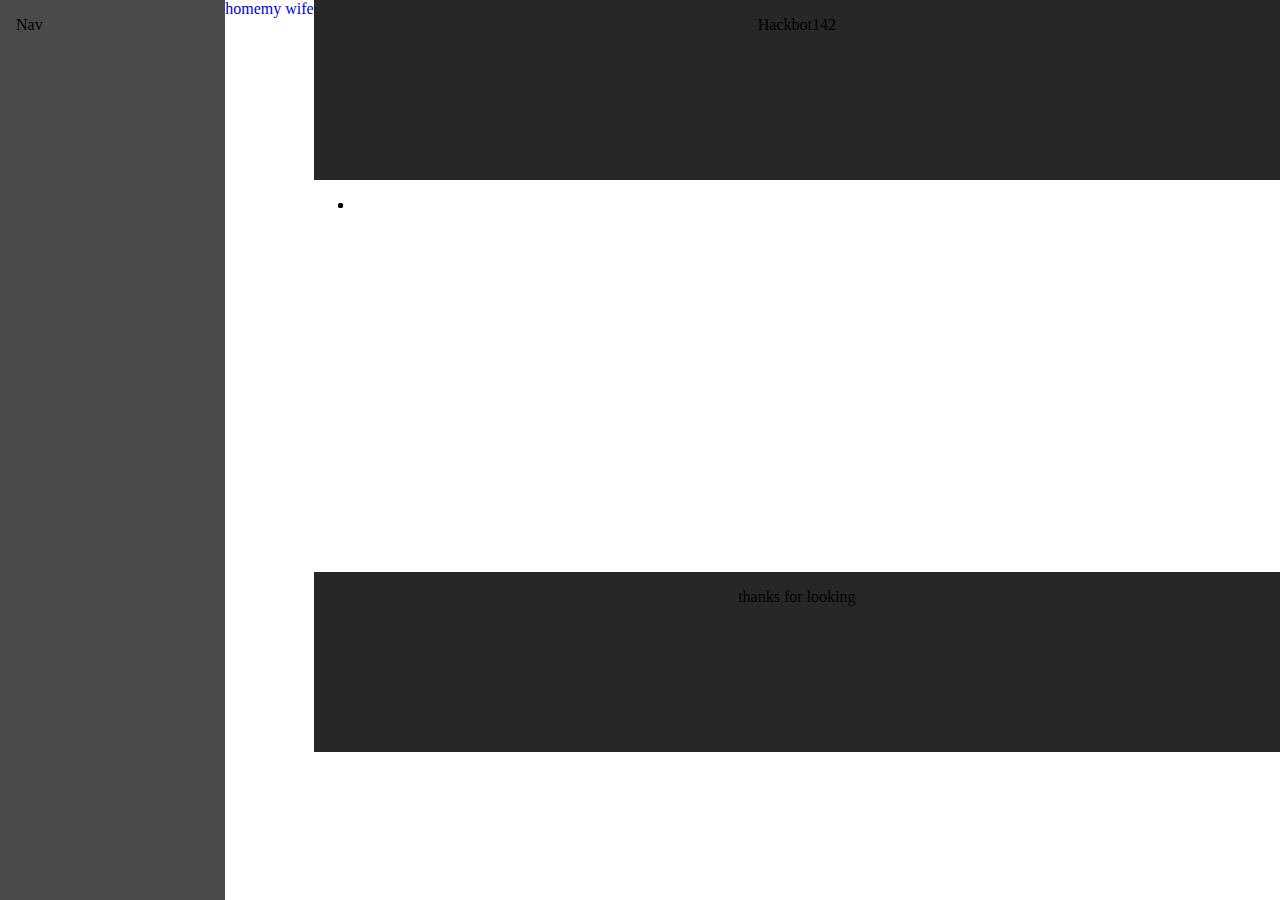
==== gallery.html @ 2a6f42e1 "Update gallery.html" ====
<!DOCTYPE html>
<title>Hackbot142</title>
<head>
    <meta name="viewport" content="width=device-width, initial-scale=1">
    <link rel="stylesheet" href="/main.css">
</head>
<body>
  <nav class="col-1">Nav</nav>
    <a href="/index.html" style="text-decoration: none;">home</a>
    <a href="/gallery.html" style="text-decoration: none;">my wife</a>
  <div class="col-2">
  	<header>Hackbot142</header>
    <main class="content">
        <ul>
            <li>
              <img>
            </li>

            <li>
              <img>
            </li>
          </ul>
    </main>
  	<footer>thanks for looking</footer>
  </div>
</body>
---- main.css ----
* {
    box-sizing: border-box; 
  }
  body {
    display: flex;
    min-height: 100vh;
    flex-direction: row;
    margin: 0;
  }
  .col-1 {
    background: #4b4a4b;
    flex: 1;
  }
  .col-2 {
    display: flex;
    flex-direction: column;
    flex: 5;
  }
  .content {
    display: flex;
    flex-direction: row;
  }
  .content > article {
    flex: 4;
    min-height: 60vh;
  }
  header, footer {
    background: rgb(41, 38, 41);
    height: 20vh;
    text-align: center;
  }
  header, footer, article, nav {
    padding: 1em;
  }
  ul {
    display: flex;
    flex-wrap: wrap;
  }
  
  li {
    height: 40vh;
    flex-grow: 1;
  }
  
  img {
    max-height: 100%;
    min-width: 100%;
    object-fit: cover;
    vertical-align: bottom;
  }
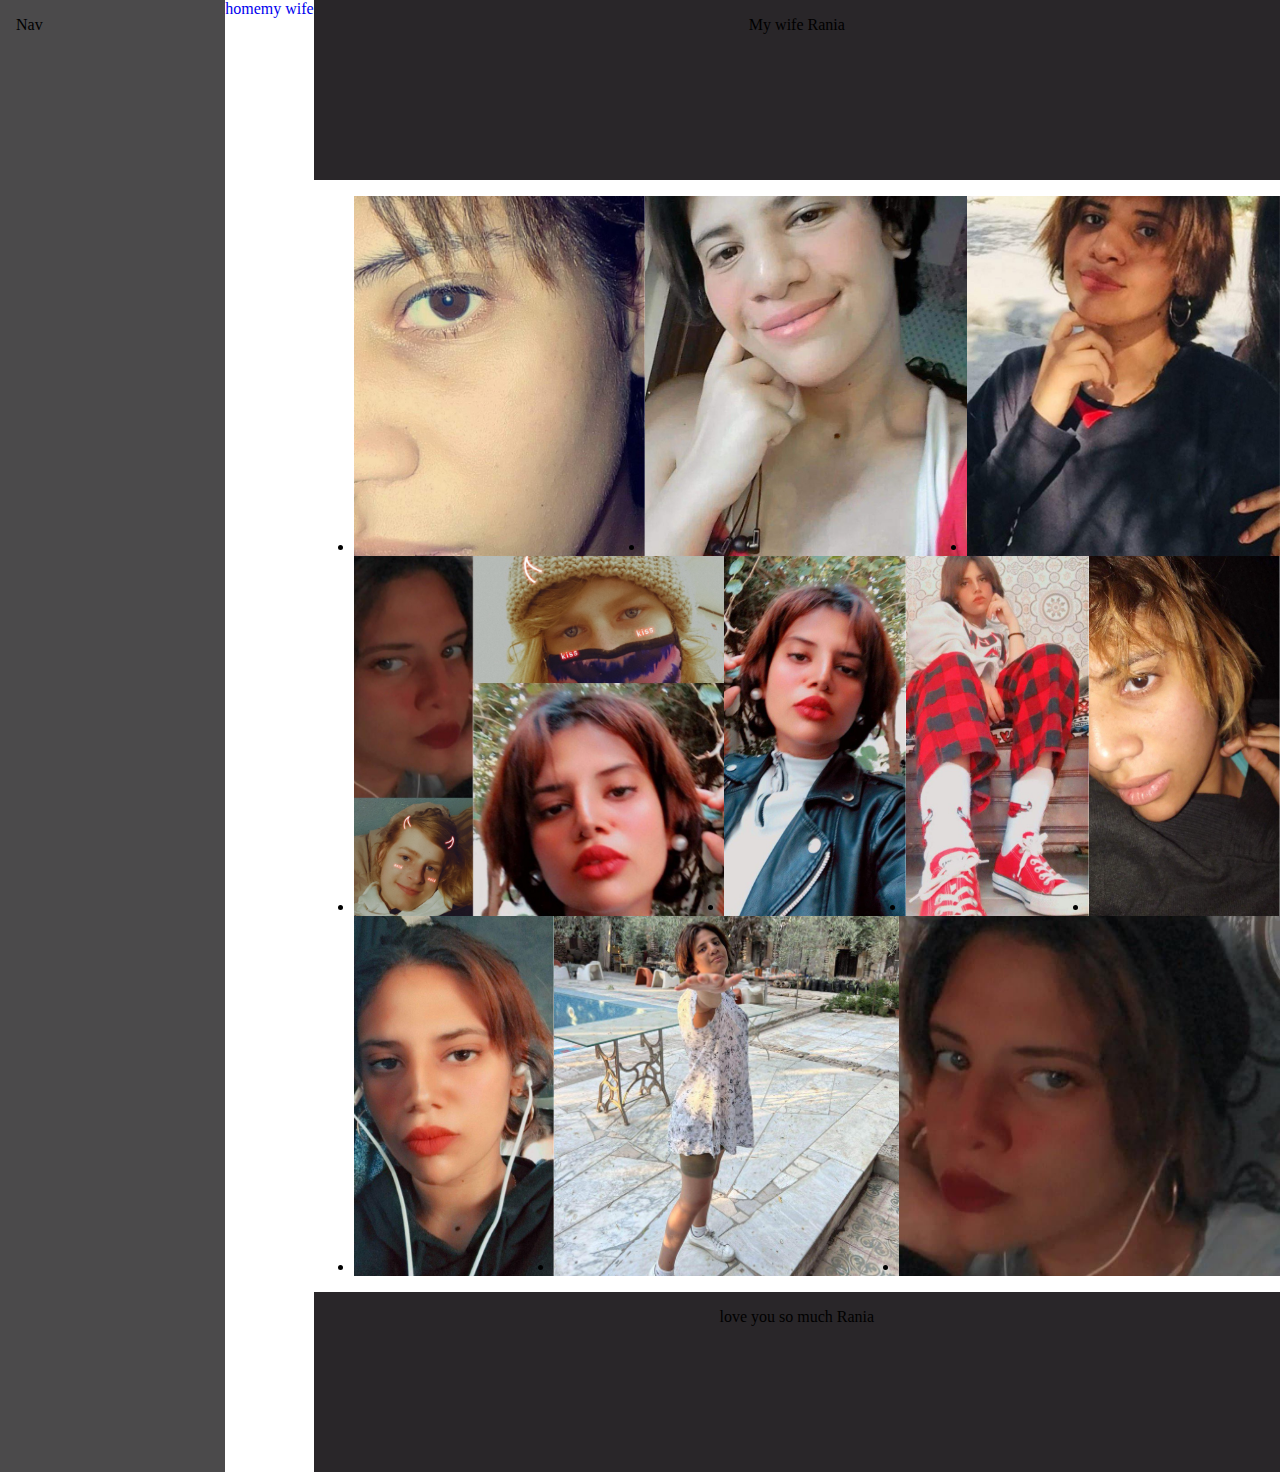
==== commit 103f7506: "gallery added" ====
--- a/gallery.html
+++ b/gallery.html
@@ -9,18 +9,50 @@
     <a href="/index.html" style="text-decoration: none;">home</a>
     <a href="/gallery.html" style="text-decoration: none;">my wife</a>
   <div class="col-2">
-  	<header>Hackbot142</header>
+  	<header>My wife Rania</header>
     <main class="content">
         <ul>
             <li>
-              <img>
+              <img src="/gallery/IMG_3562.jpg">
             </li>
 
             <li>
-              <img>
+              <img src="/gallery/IMG_3563.jpg">
+            </li>
+
+            <li>
+                <img src="/gallery/IMG_3578.jpg">
+              </li>
+
+            <li>
+                <img src="/gallery/IMG_3623.jpg">
+            </li>
+
+            <li>
+                <img src="/gallery/IMG_3624.jpg">
+            </li>
+            
+            <li>
+                <img src="/gallery/IMG_3625.jpg">
+            </li>
+
+            <li>
+                <img src="/gallery/IMG_3626.jpg">
+            </li>
+
+            <li>
+                <img src="/gallery/IMG_3627.jpg">
+            </li>
+
+            <li>
+                <img src="/gallery/IMG_3628.jpg">
+            </li>
+
+            <li>
+                <img src="/gallery/IMG_3650.jpg">
             </li>
           </ul>
     </main>
-  	<footer>thanks for looking</footer>
+  	<footer>love you so much Rania</footer>
   </div>
 </body>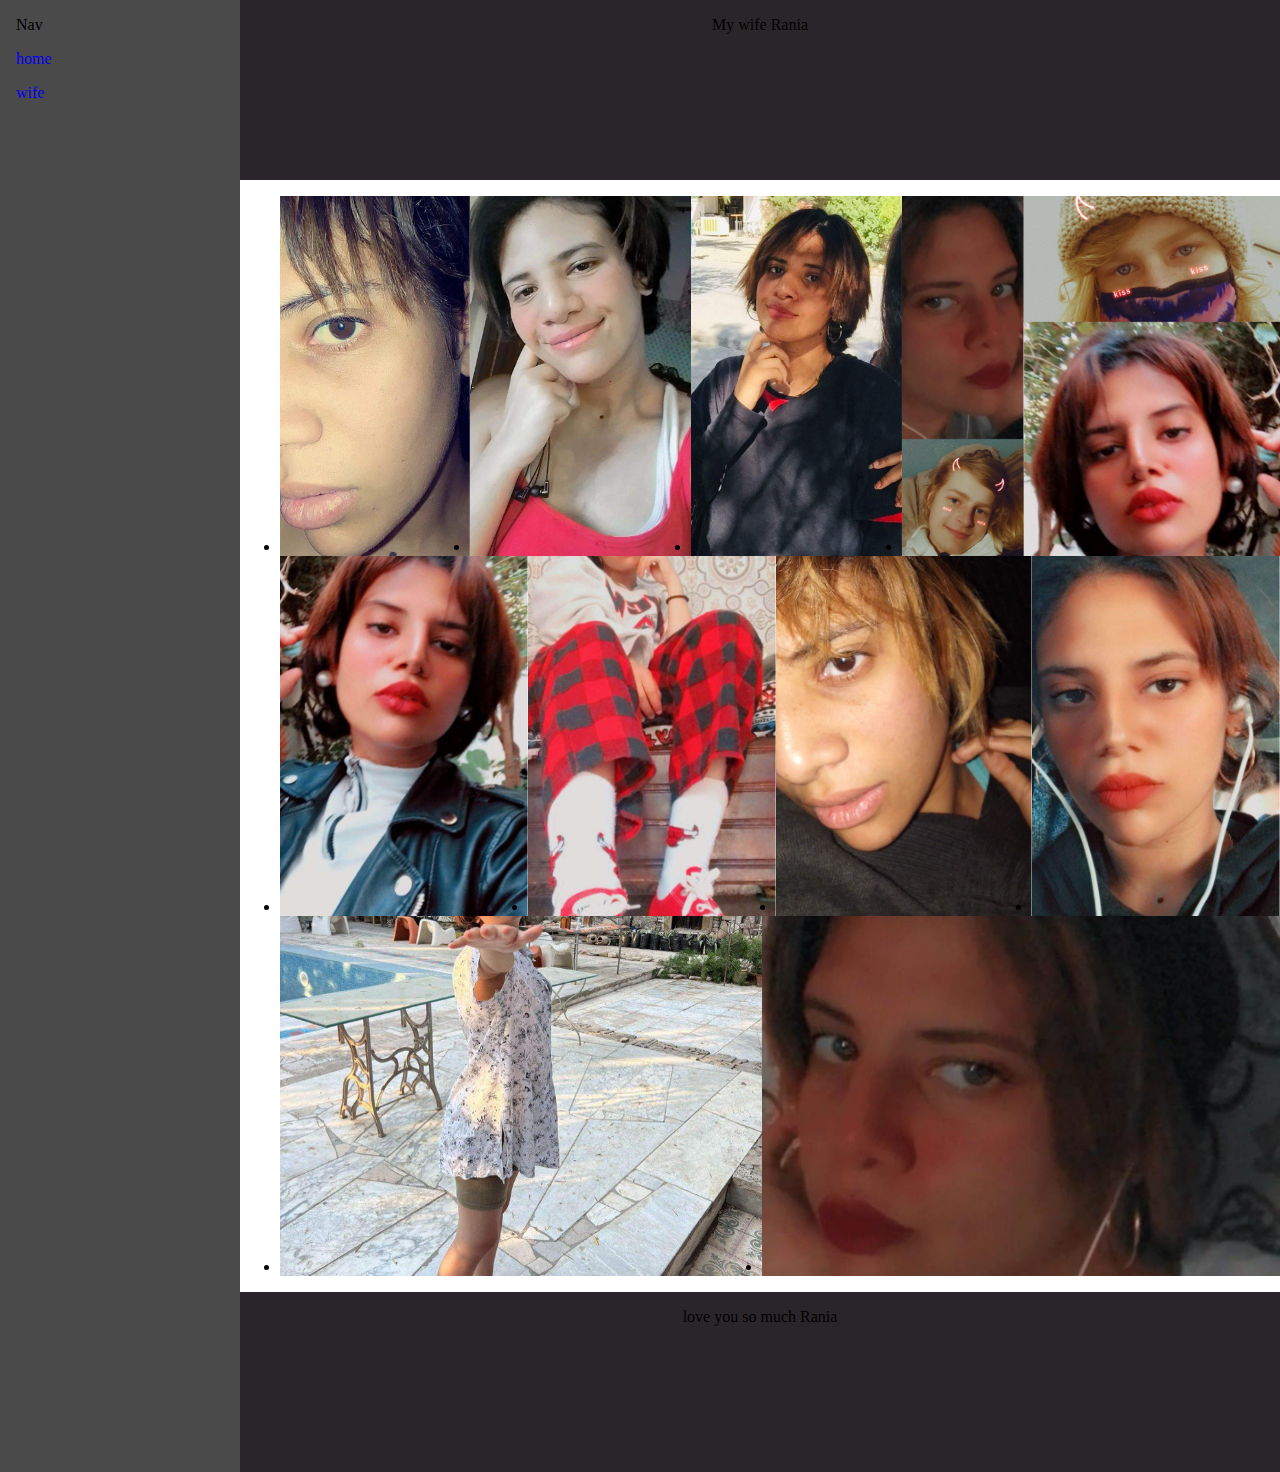
==== commit a12a849d: "Update gallery.html" ====
--- a/gallery.html
+++ b/gallery.html
@@ -5,9 +5,11 @@
     <link rel="stylesheet" href="/main.css">
 </head>
 <body>
-  <nav class="col-1">Nav</nav>
-    <a href="/index.html" style="text-decoration: none;">home</a>
-    <a href="/gallery.html" style="text-decoration: none;">my wife</a>
+    <nav class="col-1">
+        Nav
+        <a href="/index.html" style="text-decoration: none;"><p>home</p></a>
+        <a href="/gallery.html" style="text-decoration: none;"><p>wife</p></a>
+    </nav>
   <div class="col-2">
   	<header>My wife Rania</header>
     <main class="content">
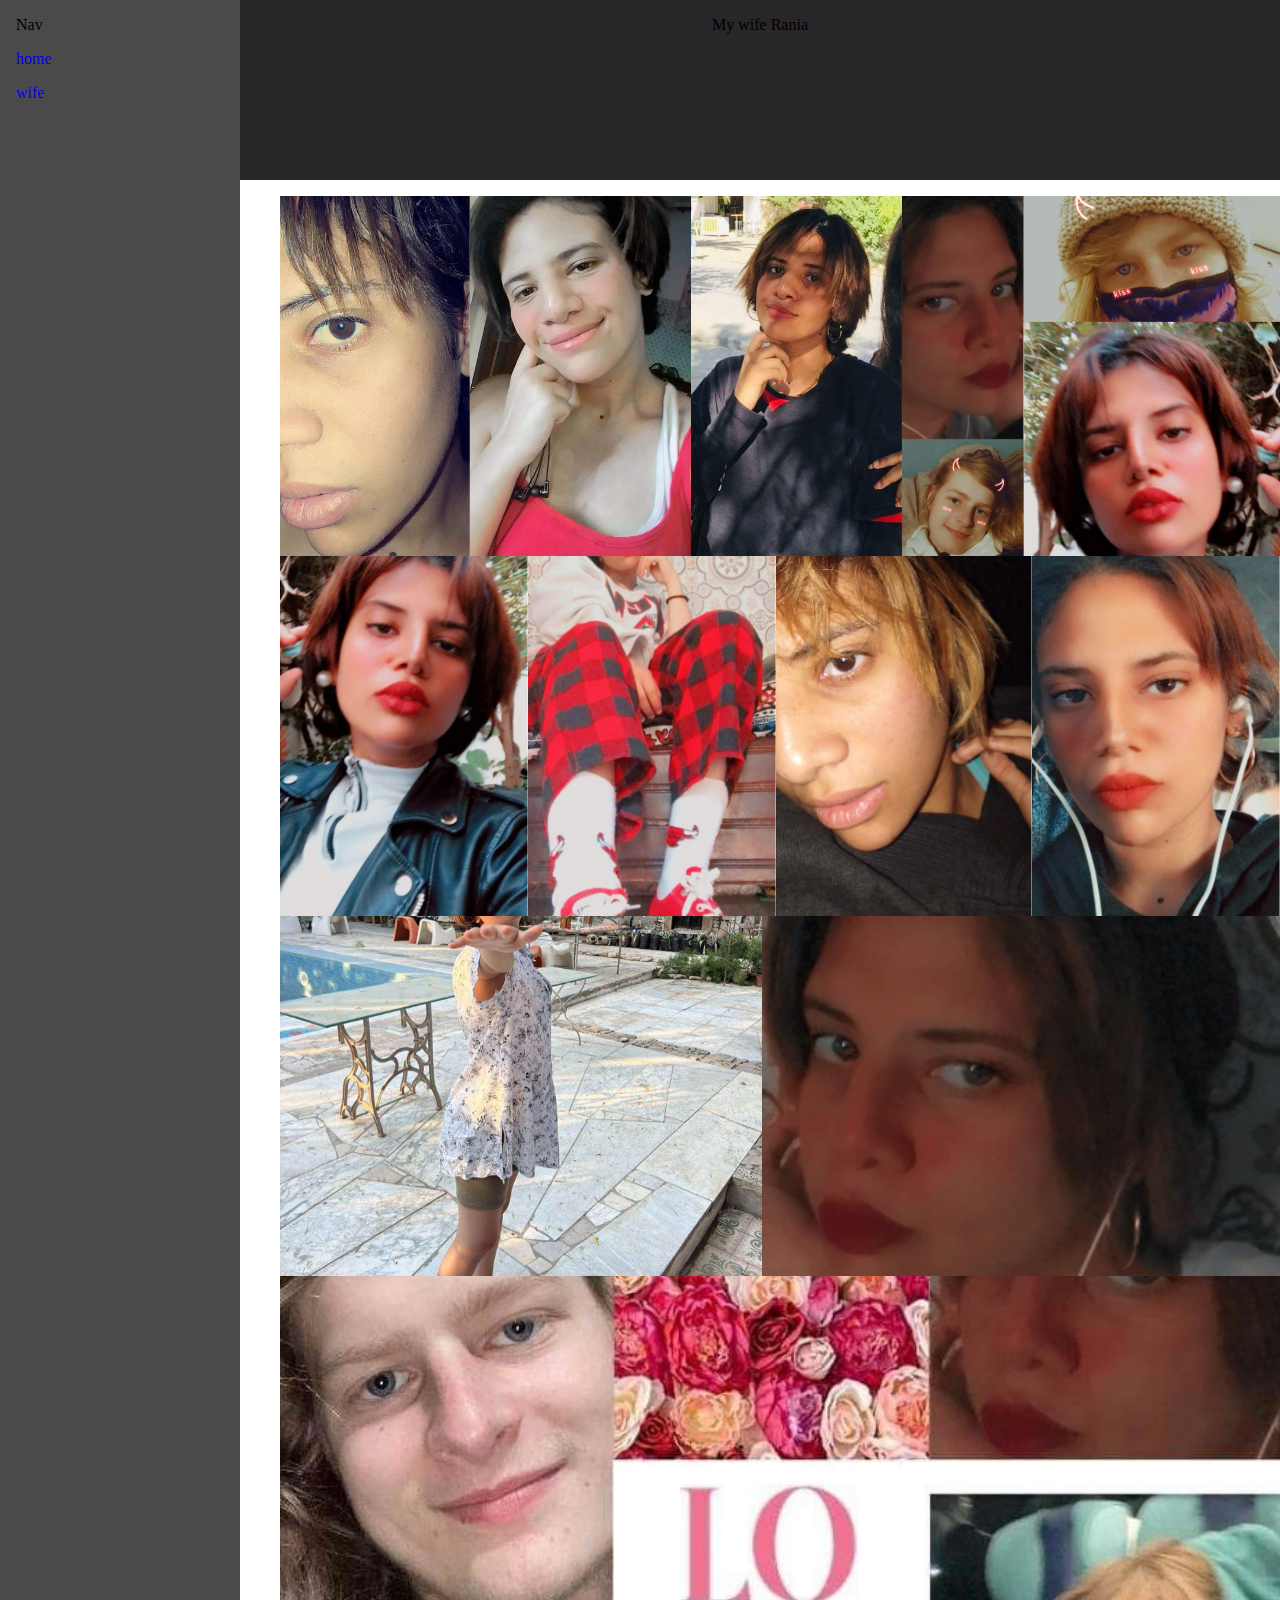
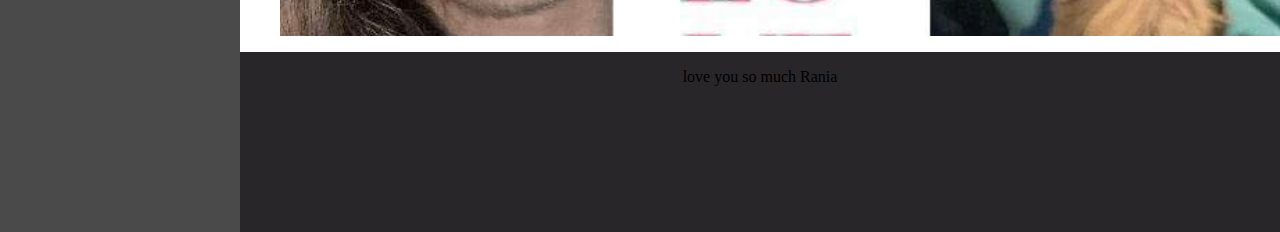
==== commit bfe7dd8a: "Update gallery.html" ====
--- a/gallery.html
+++ b/gallery.html
@@ -53,6 +53,10 @@
             <li>
                 <img src="/gallery/IMG_3650.jpg">
             </li>
+
+            <li>
+                <img src="/gallery/IMG_3637.jpg">
+            </li>
           </ul>
     </main>
   	<footer>love you so much Rania</footer>
--- a/main.css
+++ b/main.css
@@ -35,11 +35,13 @@
   ul {
     display: flex;
     flex-wrap: wrap;
+    list-style-type: none;
   }
   
   li {
     height: 40vh;
     flex-grow: 1;
+    list-style-type: none;
   }
   
   img {
